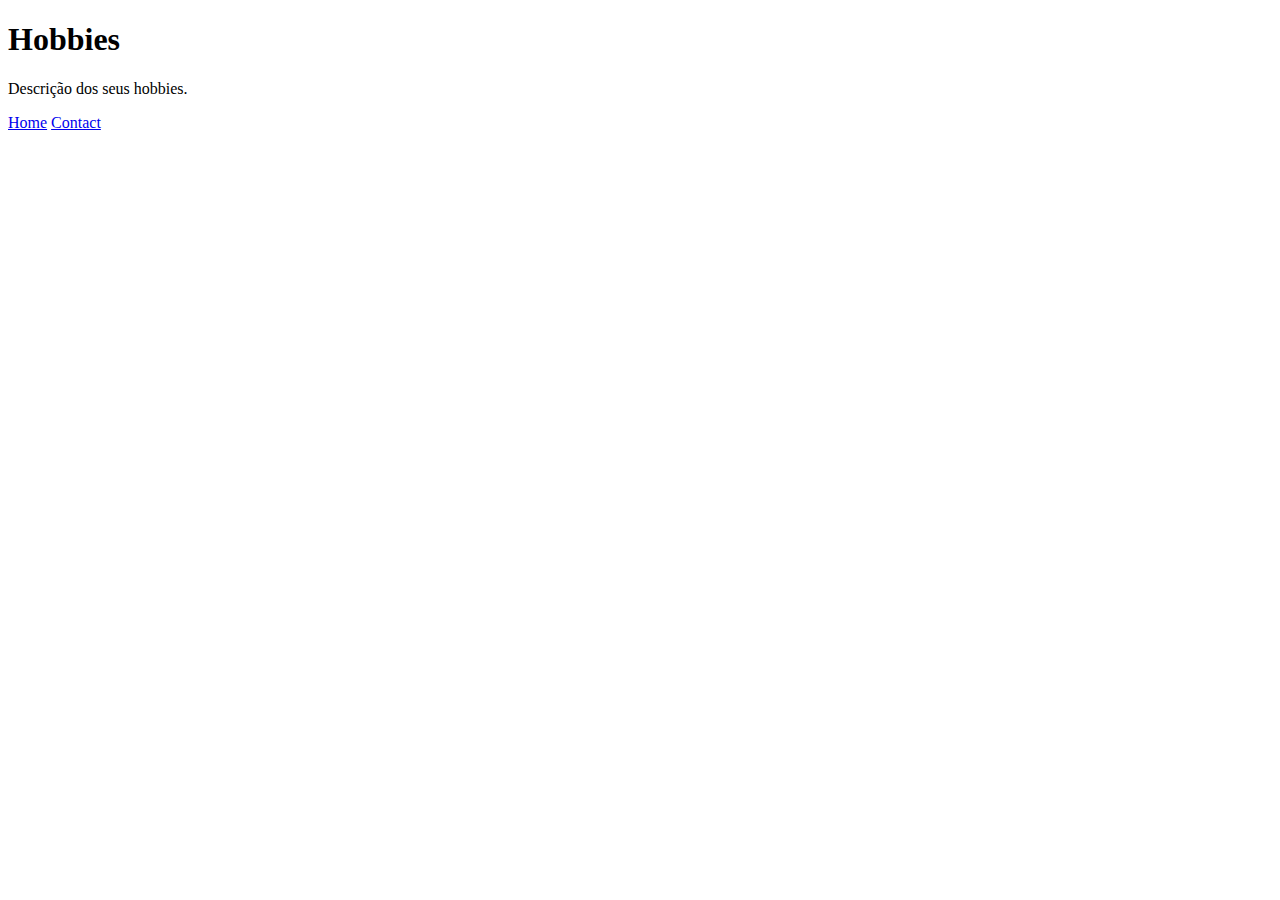
==== contact.html @ d914cda4 "project1 finished: html only." ====
<!DOCTYPE html>
<html lang="en">
<head>
    <meta charset="UTF-8">
    <meta name="viewport" content="width=device-width, initial-scale=1.0">
    <title>Contact</title>
</head>
<body>
    <div>
        <h1>Hobbies</h1>
        <p>Descrição dos seus hobbies.</p>
        <nav>
            <a href="index.html">Home</a>
            <a href="contact.html">Contact</a>
        </nav>
    </div>
</body>
</html>
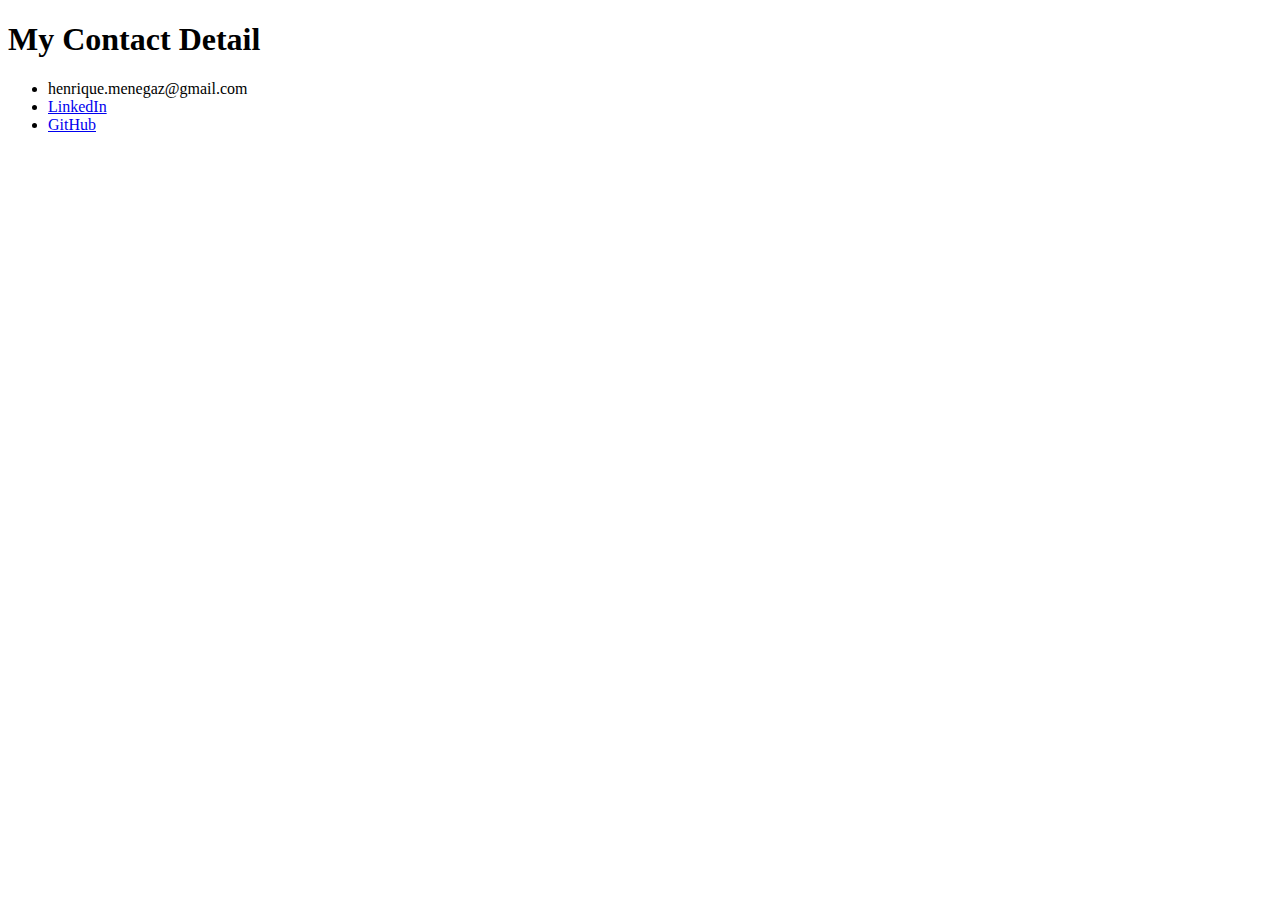
==== commit 5457a9d9: "contact finished" ====
--- a/contact.html
+++ b/contact.html
@@ -7,12 +7,13 @@
 </head>
 <body>
     <div>
-        <h1>Hobbies</h1>
-        <p>Descrição dos seus hobbies.</p>
-        <nav>
-            <a href="index.html">Home</a>
-            <a href="contact.html">Contact</a>
-        </nav>
+        <h1>My Contact Detail</h1>
+        <ul>
+            <li>henrique.menegaz@gmail.com</li>
+            <li><a href='www.linkedin.com/in/henrique-menegaz-b5b27985'>LinkedIn</a></li>
+            <li><a href='https://github.com/henriquemenegaz?tab=repositories'>GitHub</a></li>
+
+        </ul>        
     </div>
 </body>
 </html>